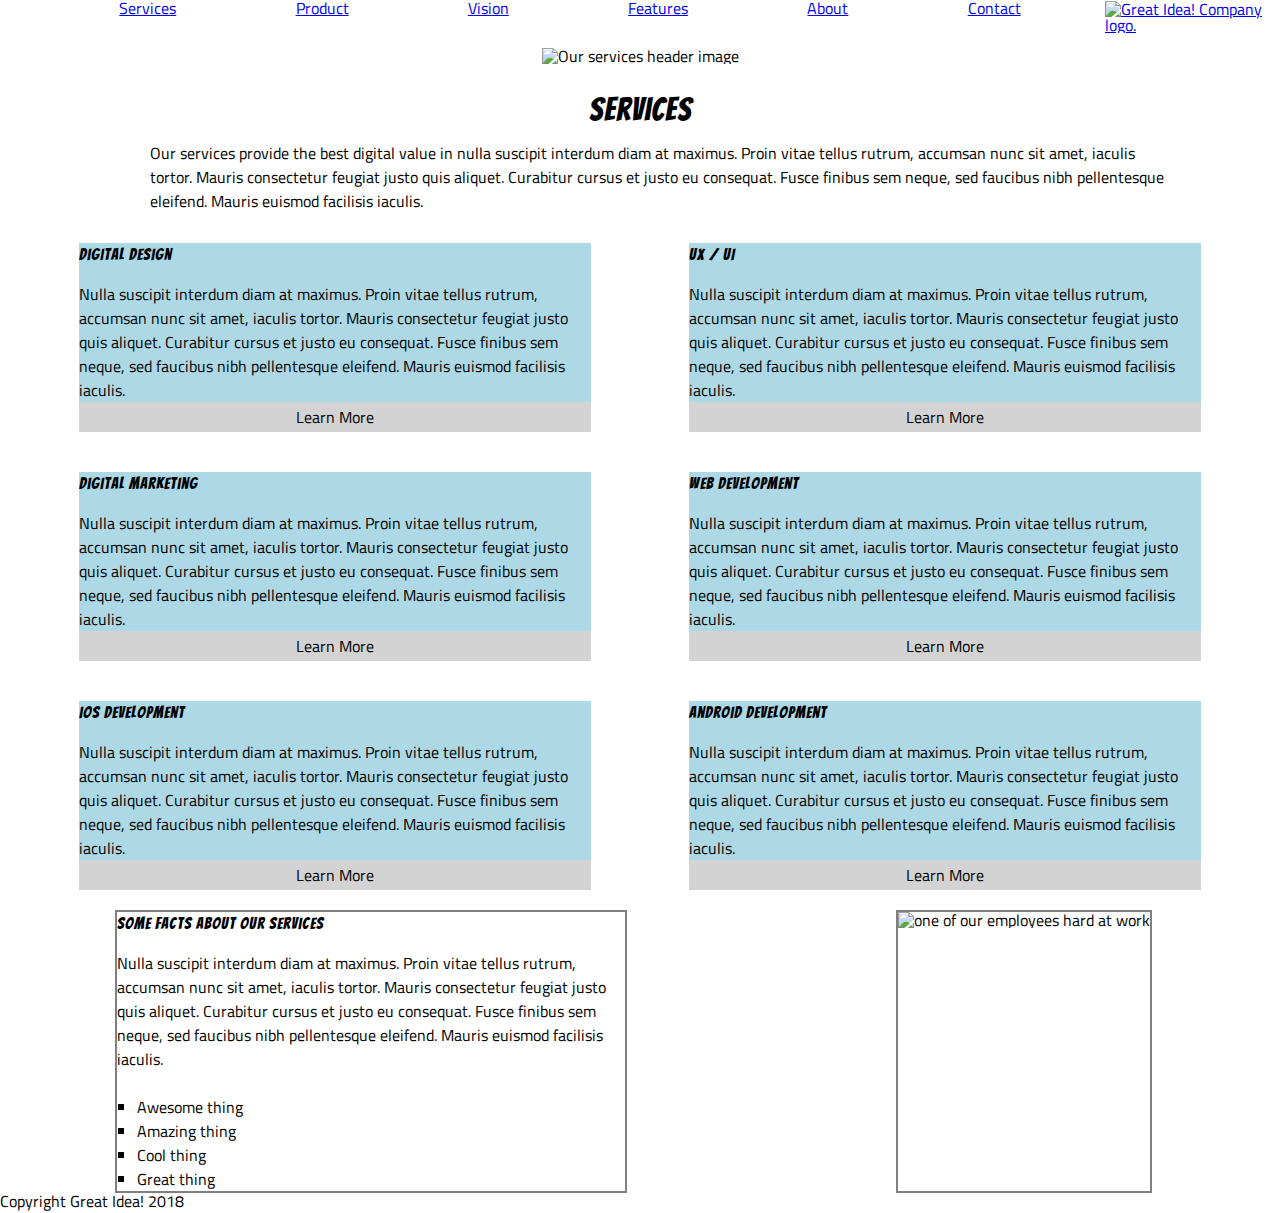
==== great-idea/services.html @ 22b57862 "final GREAT IDEA SERVICE PAGE" ====
<!doctype html>

<html lang="en">
<head>
  <meta charset="utf-8">

  <title>Great Idea! - Services!</title>

  <link href="https://fonts.googleapis.com/css?family=Bangers|Titillium+Web" rel="stylesheet">
  <link rel="stylesheet" href="css/index.css">

  <!--[if lt IE 9]>
    <script src="https://cdnjs.cloudflare.com/ajax/libs/html5shiv/3.7.3/html5shiv.js"></script>
  <![endif]-->
</head>

<body>



  <nav class= 'navbar'>
    <a href= #Services>Services</a>
    <a href= #Product>Product</a>
    <a href= #Vision>Vision</a>
    <a href= #Features>Features</a>
    <a href= #About>About</a>
    <a href= #Contact>Contact</a>
    </nav>

<div class='servicelogo'>
<a href= index.html>
<img class="logo" src="img/logo.png" alt="Great Idea! Company logo.">
</a>
</div>





<div class='services-image'>
<img class="services-header-img" src="img/services-header.jpg" alt="Our services header image">

</div>

<div class='servicetitlediv'>
<h2 class='servicetitle'>
Services
</h2>
</div>

<div class='services'>
<p>
Our services provide the best digital value in nulla suscipit interdum diam at maximus. Proin vitae tellus rutrum, accumsan nunc sit amet, iaculis tortor. Mauris consectetur feugiat justo quis aliquet. Curabitur cursus et justo eu consequat. Fusce finibus sem neque, sed faucibus nibh pellentesque eleifend. Mauris euismod facilisis iaculis.
</p>
</div>




<div class='big-body'>



  <div class='design'>
    <h2>
Digital Design
    </h2>
    <p>
Nulla suscipit interdum diam at maximus. Proin vitae tellus rutrum, accumsan nunc sit amet, iaculis tortor. Mauris consectetur feugiat justo quis aliquet. Curabitur cursus et justo eu consequat. Fusce finibus sem neque, sed faucibus nibh pellentesque
eleifend. Mauris euismod facilisis iaculis. <br>

<span>Learn More</span>
    </p>
  </div>


<div class='UX'>
  <h2>
UX / UI
  </h2>
  <p> 
Nulla suscipit interdum diam at maximus. Proin vitae tellus rutrum, accumsan nunc sit amet, iaculis tortor. Mauris consectetur feugiat justo quis aliquet. Curabitur cursus et justo eu consequat. Fusce finibus sem neque, sed faucibus nibh pellentesque
eleifend. Mauris euismod facilisis iaculis. <br>

<span>Learn More</span>
  </p>
</div>

<div class='Marketing'>
  <h2> 
Digital Marketing
  </h2>
  <p>
Nulla suscipit interdum diam at maximus. Proin vitae tellus rutrum, accumsan nunc sit amet, iaculis tortor. Mauris consectetur feugiat justo quis aliquet. Curabitur cursus et justo eu consequat. Fusce finibus sem neque, sed faucibus nibh pellentesque
eleifend. Mauris euismod facilisis iaculis. <br>
  
<span>Learn More</span>
  </p>
</div>




<div class='Web'>
  <h3>
Web Development
  </h3>
  <p>
Nulla suscipit interdum diam at maximus. Proin vitae tellus rutrum, accumsan nunc sit amet, iaculis tortor. Mauris consectetur feugiat justo quis aliquet. Curabitur cursus et justo eu consequat. Fusce finibus sem neque, sed faucibus nibh pellentesque
eleifend. Mauris euismod facilisis iaculis. <br>

<span>Learn More</span>
  </p>
</div>



<div class='ios'>
  <h3>
iOS Development
  </h3>
  <p>
Nulla suscipit interdum diam at maximus. Proin vitae tellus rutrum, accumsan nunc sit amet, iaculis tortor. Mauris consectetur feugiat justo quis aliquet. Curabitur cursus et justo eu consequat. Fusce finibus sem neque, sed faucibus nibh pellentesque
eleifend. Mauris euismod facilisis iaculis. <br>
  
<span>Learn More</span>
  </p>
</div>




<div class='Android'>
  <h3>
Android Development
  </h3>
  <p>
Nulla suscipit interdum diam at maximus. Proin vitae tellus rutrum, accumsan nunc sit amet, iaculis tortor. Mauris consectetur feugiat justo quis aliquet. Curabitur cursus et justo eu consequat. Fusce finibus sem neque, sed faucibus nibh pellentesque
eleifend. Mauris euismod facilisis iaculis. <br>

<span>Learn More</span>
  </p>
</div>

</div>



<div class="bottompage">


<div class= 'some-facts'>
  <h3>
Some Facts About Our Services
  </h3>
  <p>
Nulla suscipit interdum diam at maximus. Proin vitae tellus rutrum, accumsan nunc sit amet, iaculis tortor. Mauris consectetur feugiat justo quis aliquet. Curabitur cursus et justo eu consequat. Fusce finibus sem neque, sed faucibus nibh pellentesque
eleifend. Mauris euismod facilisis iaculis.
  </p>


<br>
<ul class="bottomlist">
<li>Awesome thing</li>
<li>Amazing thing</li>
<li>Cool thing</li>
<li>Great thing</li>
</ul>
</div>

<div class='bottomimg'>
<img class="services-info-img" src="img/services-info.png" alt="one of our employees hard at work">
</div>
</div>

Copyright Great Idea! 2018

</body>

</html>
---- great-idea/css/index.css ----
/* http://meyerweb.com/eric/tools/css/reset/ 
   v2.0 | 20110126
   License: none (public domain) */


html, body, div, span, applet, object, iframe,
h1, h2, h3, h4, h5, h6, p, blockquote, pre,
a, abbr, acronym, address, big, cite, code,
del, dfn, em, img, ins, kbd, q, s, samp,
small, strike, strong, sub, sup, tt, var,
b, u, i, center,
dl, dt, dd, ol, ul, li,
fieldset, form, label, legend,
table, caption, tbody, tfoot, thead, tr, th, td,
article, aside, canvas, details, embed, 
figure, figcaption, footer, header, hgroup, 
menu, nav, output, ruby, section, summary,
time, mark, audio, video {
	margin: 0;
	padding: 0;
	border: 0;
	font-size: 100%;
	font: inherit;
	vertical-align: baseline;
}
/* HTML5 display-role reset for older browsers */
article, aside, details, figcaption, figure, 
footer, header, hgroup, menu, nav, section {
	display: block;
}
body {
	line-height: 1;
}
ol, ul {
	list-style: none;
}
blockquote, q {
	quotes: none;
}
blockquote:before, blockquote:after,
q:before, q:after {
	content: '';
	content: none;
}
table {
	border-collapse: collapse;
	border-spacing: 0;
}

/* Set every element's box-sizing to border-box */
* {
    box-sizing: border-box;
}

html, body {
    height: 100%;
    font-family: 'Titillium Web', sans-serif;
}

h1, h2, h3, h4, h5 {
    font-family: 'Bangers', cursive;
    letter-spacing: 1px;
    margin-bottom: 15px;
}

/* Copy and paste your work from yesterday here and start to refactor into flexbox */


/* GREAT IDEA PAGE 1 --- TOP OF PAGE */


.topbar { 
	display: flex; 
	justify-content: space-evenly;
	word-spacing: 130px;
	color: grey;
	margin-right: 140px;
}

.topbar:hover {
	color: rgb(96, 165, 244);
}

.topbar:visited:{
	color: red; 
}



.pic1 {
	display: flex; 
	flex-direction: row-reverse;
}

.pic-container{
	display: flex;
	justify-content: flex-end;
	position: relative;
	bottom: 200px;
	right: 75px;
}

.logo {
	margin-left: 1100px;
	display: flex;
	box-sizing: border-box;
	}

.logo-container{
	display: flex;
	flex-direction: row-reverse;
}

h1 {
	padding-right:1%;
	display: block;
	text-align: center; 
	margin: 0;
	font-size: 80px;
	box-sizing: border-box;
	position: relative; 
	top: 100px; 
	left: 200px;
	width: 500px;
	length: 500px;
}

.start {
	padding-right: 0;
	display: block;
	position: relative; 
	box-sizing: border-box;
	text-align: center;
	border: 2px solid grey;
	width: 100px;
	length: 100px;
	margin-left: 395px;
	top: 100px;
}

.start:hover {
	color: yellow;
	background-color: black;
}


/* GREAT IDEA ---- MIDDLE OF PAGE */



.featabout {
	display: block;
	background-color: sandybrown;
	box-sizing: border-box;
	position: relative;
	bottom: 60px;
}

.featabout:hover {
	color: blueviolet;
}

.outer {
	display: inline-block;
	width: 45%;
}

.inner {
	display: inline-block;
	width: 45%;
	margin-left: 3%;
}

.middle-img {
	margin: 0 auto;
	position: relative;
	bottom: 60px;
	width: 100%;
	display: block;
	box-sizing: border-box;
}

.service {
	display: inline-block;
	width: 33%;
}

.service:hover{
	background-color: tomato;
}

.product {
	display: inline-block;
	width: 33%;
}

.product:hover {
	color: blueviolet;
}

.vision {
	display: inline-block;
	width: 33%; 
}

.vison:hover {
	color: blueviolet;
}

.lowerpage{
	position: relative;
	bottom: 60px;
	background-color: sandybrown;
}

.lowerpage:hover {
	color: blueviolet;
}


/* GREAT IDEA ---- BOTTOM OF PAGE */

.contact {
	display: flex;
	length: 100px;
	width: 100px;
	flex-direction: column;
	line-height: 1.5;
	font-style: italic;
}

.contact:hover {
	color: blueviolet;
}
.Copyright {
	display:flex;
	justify-content: center;

}


/* GREAT IDEA HOME PAGE ---- STOPS HERE !!! */




/* SERVICES PAGE ----- STARTS HERE */


/* SERVICES PAGE ---- TOP OF PAGE */ 


.navbar {
	display: flex; 
	justify-content: space-evenly;
	word-spacing: 130px;
	color: grey;
	margin-right: 140px;
}

.servicelogo {
	position: relative;
	bottom: 15px;
	left: 5px;
}


.services-image {
	display: flex;
	flex-direction: column;
	align-items: center;
}

.services {
	line-height: 1.5;
	display: flex;
	justify-content: center;
	width: 80%;
	position: relative;
	left: 150px; 
}

.servicetitle {
	font-size: 200%;
	margin-top: 30px; 
}

.servicetitlediv {
	display: flex;
	justify-content: center;
}


.big-body {
	display: flex;
	flex-wrap: wrap;
	justify-content: space-evenly;
	line-height: 1.5;
	margin-top: 10px; 
} 

span {
	background-color: lightgray;
	border: 3px solid lightgray;
	display: flex;
	justify-content: center;

}

span:hover {
	background-color: lightsalmon;
}



.design {
	box-sizing: border-box;
	width: 40%;
	margin: 20px; 
	background-color: lightblue;
}



.UX {
	box-sizing: border-box;
	width: 40%;
	margin: 20px; 
	background-color: lightblue;
}


.Marketing {
	box-sizing: border-box;
	width: 40%;
	margin: 20px; 
	background-color: lightblue;
}

.Web {
	box-sizing: border-box;
	width: 40%;
	margin: 20px; 
	background-color: lightblue;
}


.ios {
	box-sizing: border-box;
	width: 40%;
	margin: 20px; 
	background-color: lightblue;
}


.Android {
	box-sizing: border-box;
	width: 40%;
	margin: 20px; 
	background-color: lightblue;
}

.some-facts {
	border: 2px solid grey;
	width: 40%;
	line-height: 1.5;
	position: relative;
	right: 13px;
}

ul {
	list-style-type: square;
	position: relative;
	left: 20px; 
}

.bottomimg{
	border: 2px solid grey;
	position: relative;
	right
}

.bottompage {
	display: flex;
	justify-content: space-around;

}
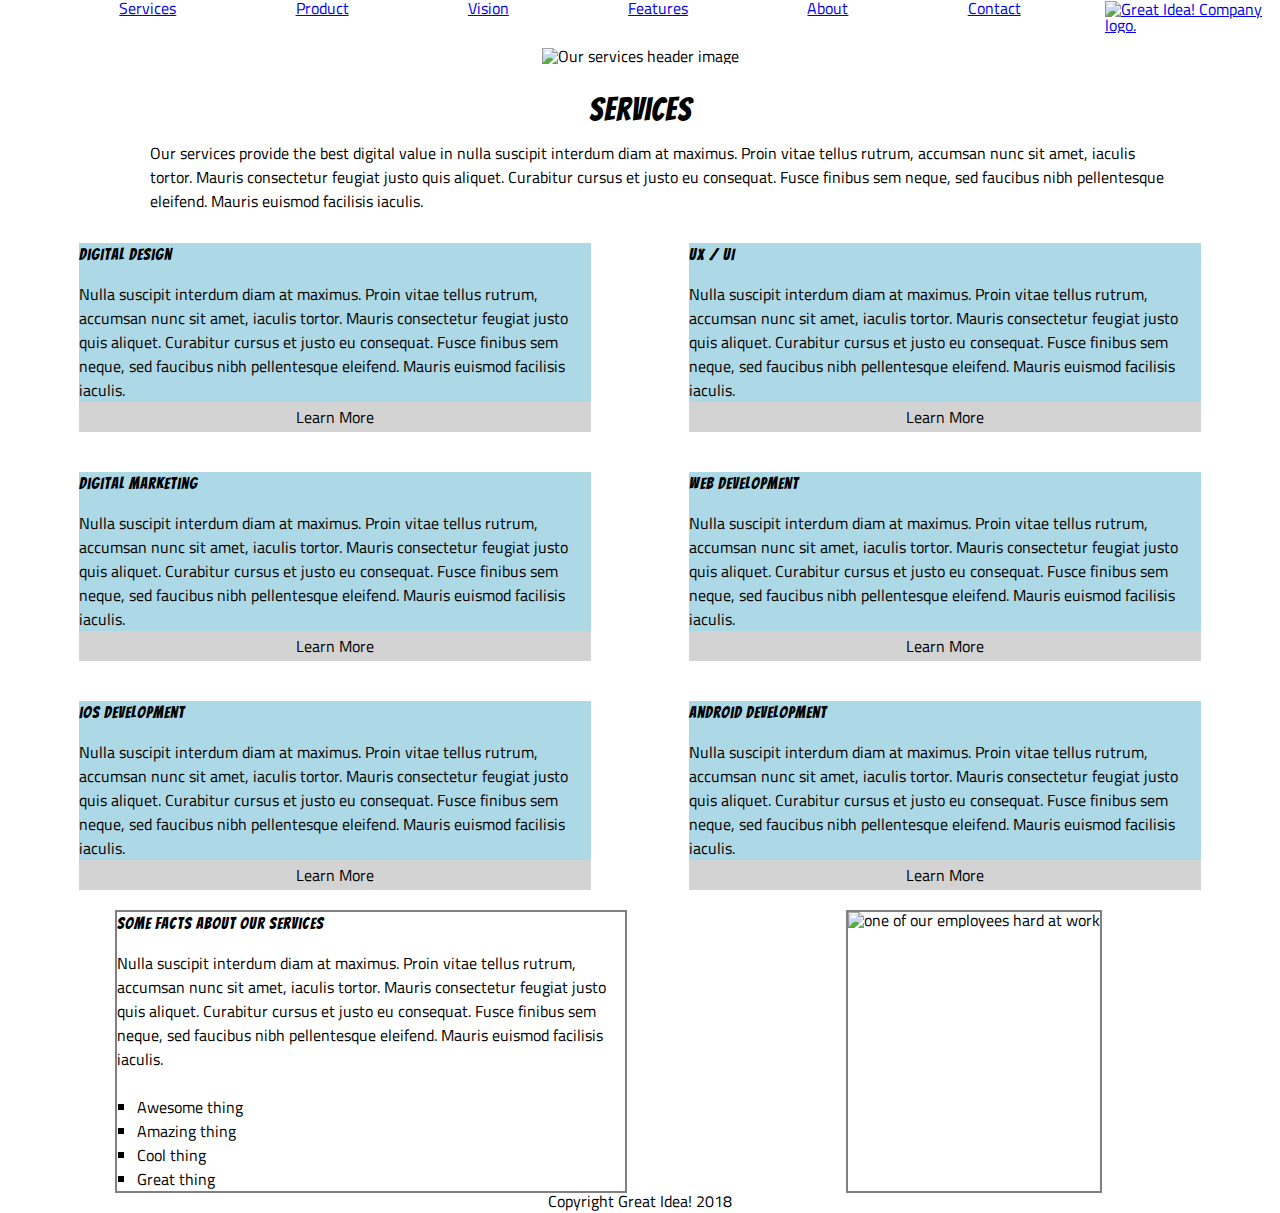
==== commit 531bc80c: "FINAL" ====
--- a/great-idea/services.html
+++ b/great-idea/services.html
@@ -173,7 +173,9 @@
 </div>
 </div>
 
+<div class='copy'>
 Copyright Great Idea! 2018
+</div>
 
 </body>
 
--- a/great-idea/css/index.css
+++ b/great-idea/css/index.css
@@ -250,12 +250,12 @@
 /* SERVICES PAGE ---- TOP OF PAGE */ 
 
 
-.navbar {
-	display: flex; 
+.navbar { display: flex; 
 	justify-content: space-evenly;
 	word-spacing: 130px;
 	color: grey;
 	margin-right: 140px;
+	
 }
 
 .servicelogo {
@@ -278,11 +278,19 @@
 	width: 80%;
 	position: relative;
 	left: 150px; 
+}
+
+.services:hover{
+	background-color: salmon;
 }
 
 .servicetitle {
 	font-size: 200%;
 	margin-top: 30px; 
+}
+
+.servicetitle:hover {
+	background-color: salmon;
 }
 
 .servicetitlediv {
@@ -313,6 +321,8 @@
 
 
 
+
+
 .design {
 	box-sizing: border-box;
 	width: 40%;
@@ -320,6 +330,12 @@
 	background-color: lightblue;
 }
 
+.design:hover {
+	background-color: salmon;
+}
+
+
+
 
 
 .UX {
@@ -329,6 +345,13 @@
 	background-color: lightblue;
 }
 
+.UX:hover {
+	background-color: salmon;
+}
+
+
+
+
 
 .Marketing {
 	box-sizing: border-box;
@@ -336,6 +359,13 @@
 	margin: 20px; 
 	background-color: lightblue;
 }
+.Marketing:hover{
+	background-color: salmon;
+}
+
+
+
+
 
 .Web {
 	box-sizing: border-box;
@@ -343,6 +373,13 @@
 	margin: 20px; 
 	background-color: lightblue;
 }
+.Web:hover {
+	background-color: salmon;
+}
+
+
+
+
 
 
 .ios {
@@ -351,6 +388,10 @@
 	margin: 20px; 
 	background-color: lightblue;
 }
+.ios:hover {
+	background-color: salmon;
+}
+
 
 
 .Android {
@@ -359,6 +400,11 @@
 	margin: 20px; 
 	background-color: lightblue;
 }
+.Android:hover {
+	background-color: salmon;
+}
+
+
 
 .some-facts {
 	border: 2px solid grey;
@@ -377,11 +423,16 @@
 .bottomimg{
 	border: 2px solid grey;
 	position: relative;
-	right
+	right: 50px; 
 }
 
 .bottompage {
 	display: flex;
 	justify-content: space-around;
 
+}
+
+.copy {
+	display: flex;
+	justify-content: center;
 }